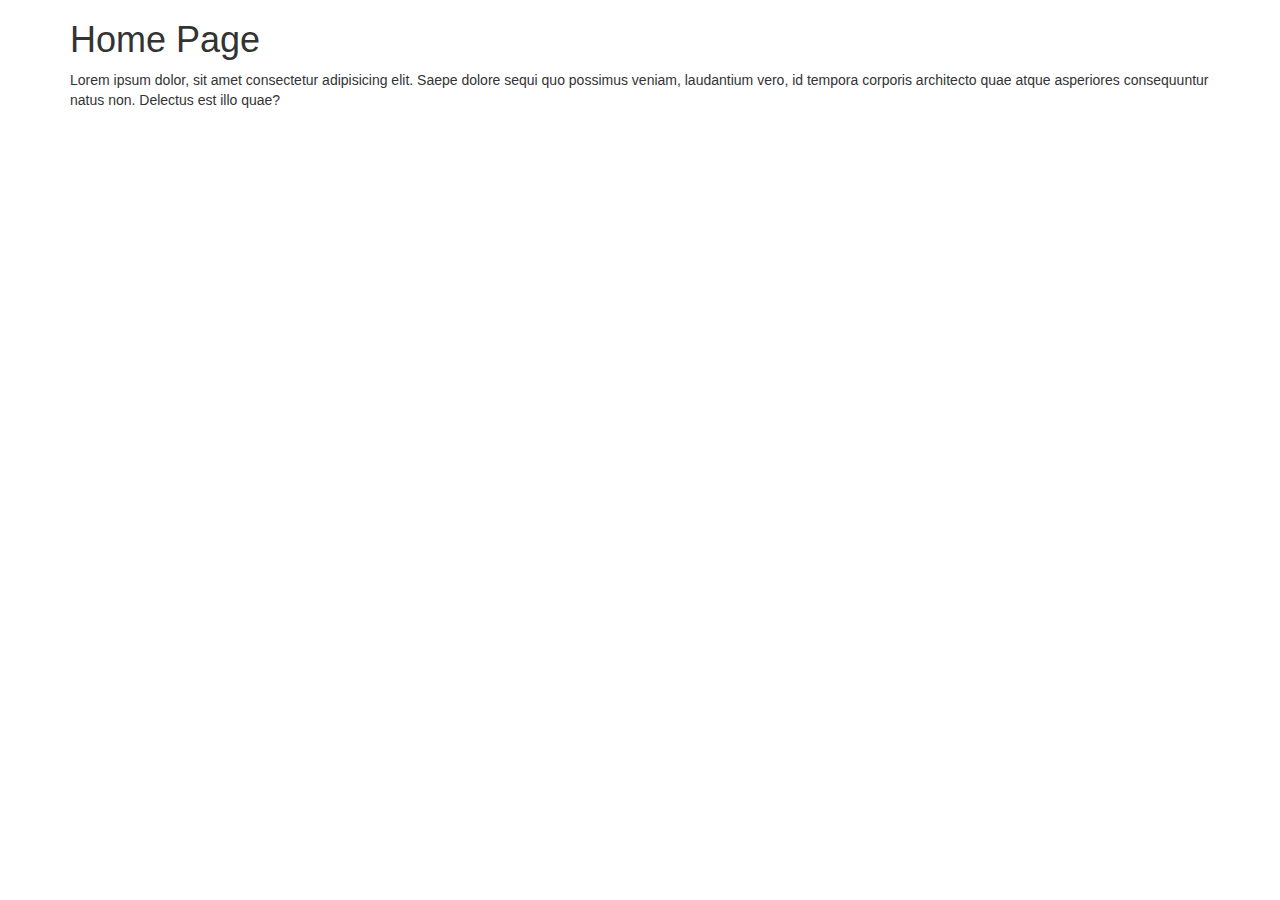
==== index.html @ eefb3b97 "홈페이지 완료" ====
<!DOCTYPE html>
<html lang="en">

<head>
    <meta charset="UTF-8">
    <meta name="viewport" content="width=device-width, initial-scale=1.0">
    <meta http-equiv="X-UA-Compatible" content="ie=edge">
    <link rel ="stylesheet" href ="css/bootstrap.css">
    <script src="js/jquery-1.12.4.js"></script>
    <script src="js/bootstrap.js"></script>
    <title>Document</title>
</head>

<body>
    <div class="container">
<h1>Home Page</h1>
<p>Lorem ipsum dolor, sit amet consectetur adipisicing elit. Saepe dolore sequi quo possimus veniam, laudantium vero, id tempora corporis architecto quae atque asperiores consequuntur natus non. Delectus est illo quae?</p>
</div>
</body>

</html>
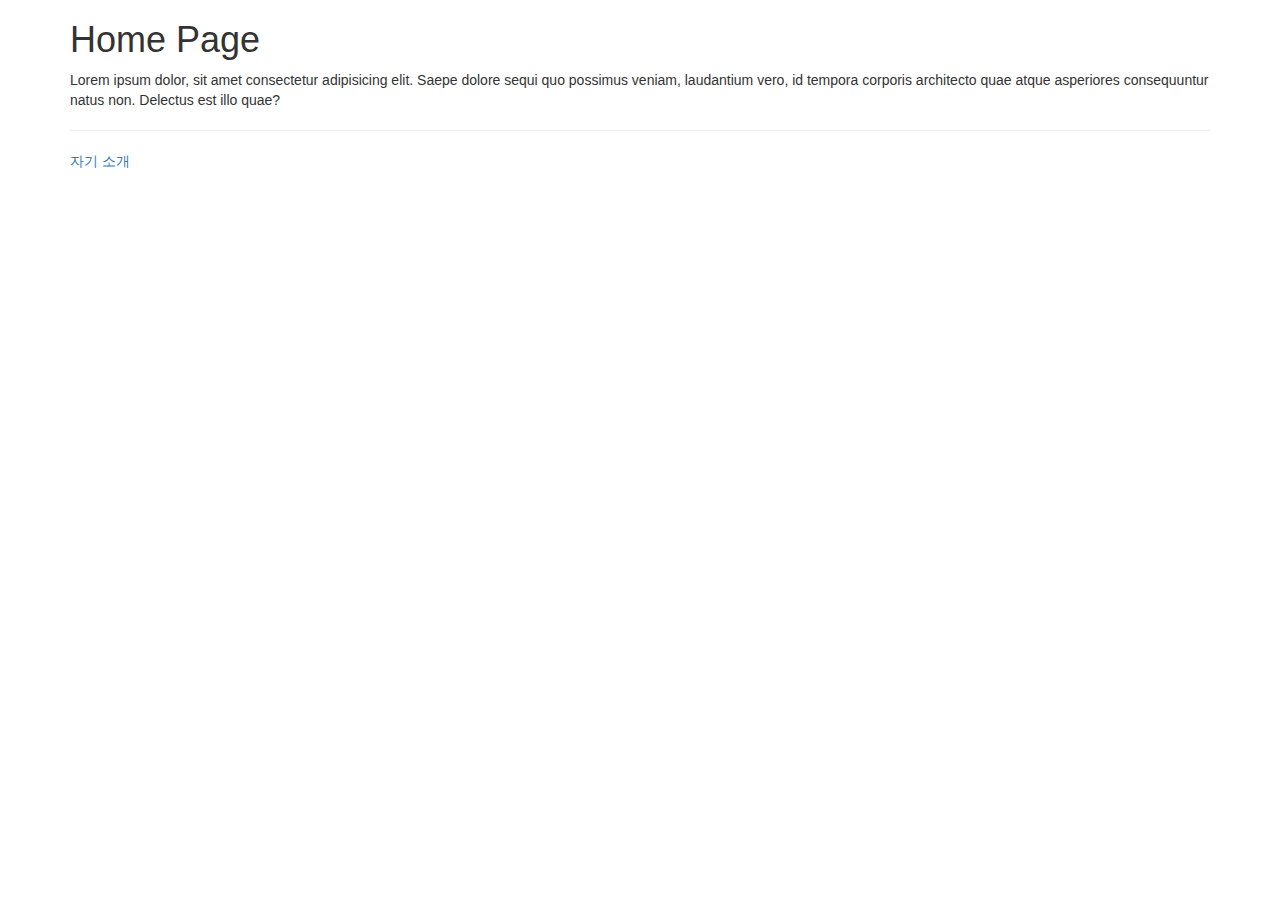
==== commit 4108104e: "홈페이지 수정" ====
--- a/index.html
+++ b/index.html
@@ -15,6 +15,8 @@
     <div class="container">
 <h1>Home Page</h1>
 <p>Lorem ipsum dolor, sit amet consectetur adipisicing elit. Saepe dolore sequi quo possimus veniam, laudantium vero, id tempora corporis architecto quae atque asperiores consequuntur natus non. Delectus est illo quae?</p>
+<hr>
+<a href="info.html">자기 소개</a>
 </div>
 </body>
 
